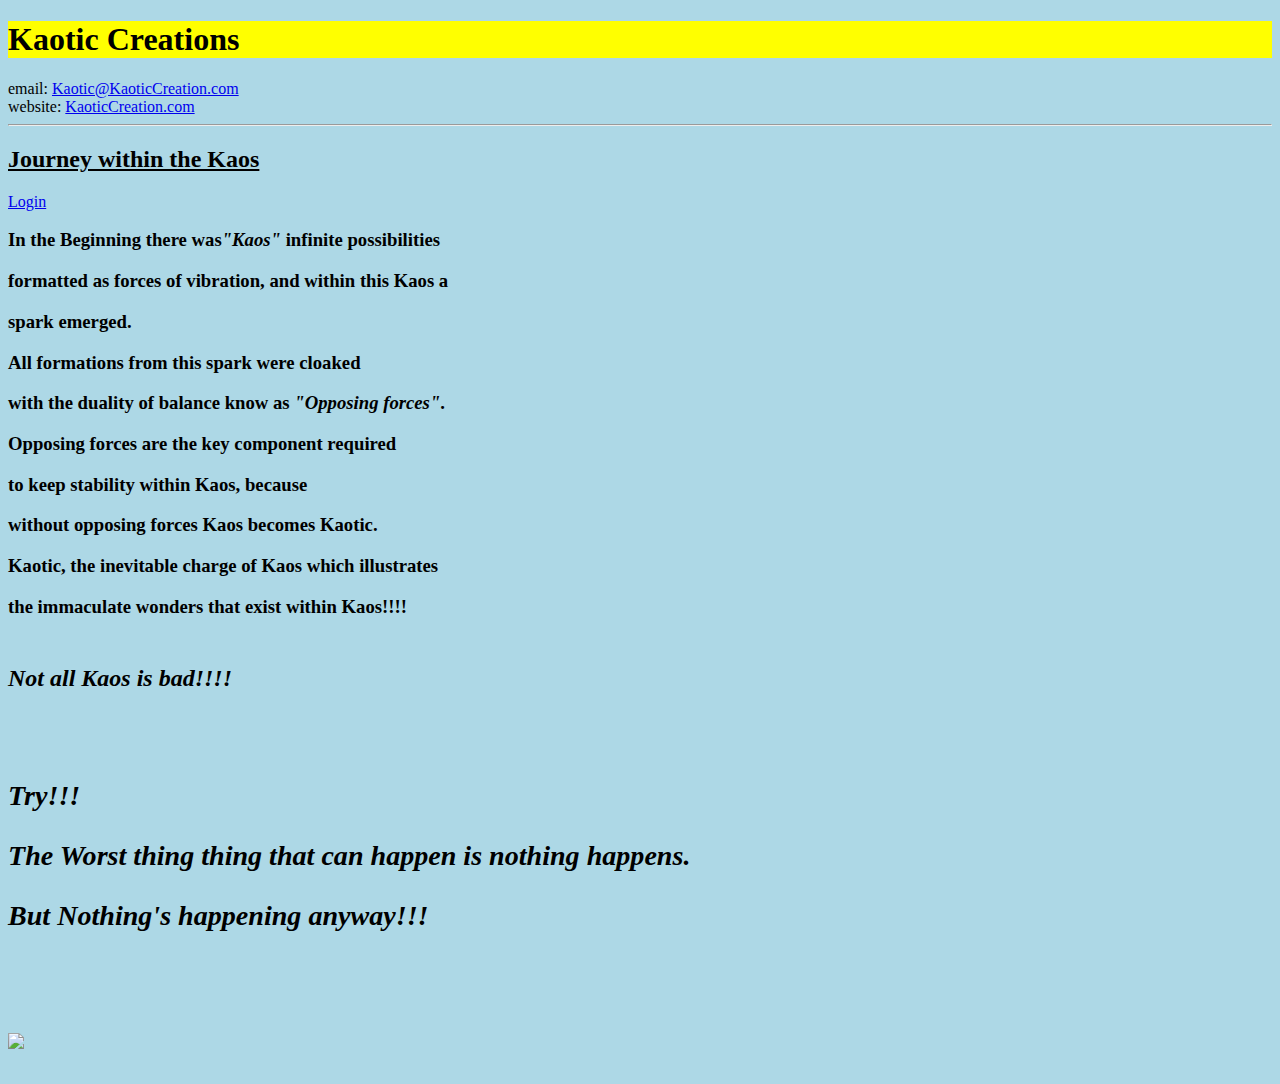
==== Index.html @ 27bdcdd7 "Add files via upload" ====
<!Doctype html>
<html>

<head>
	<title>Keith A. Jones</title>
   <Link rel="icon" href="https://encrypted-tbn0.gstatic.com/images?q=tbn:ANd9GcRy__bKDaqe9o86iVOmpuTBRMQtFFQuHGk-cMh3yE9v0g&usqp=CAU&ec=48600113">
</head>
<Body style="color:black; background-Color:lightblue;">

<h1 style="color:Black; background-Color:yellow;">Kaotic Creations</h1>

email: <a href="mailto:Kaotic@KaoticCreation.com">Kaotic@KaoticCreation.com</a>
<br>

website: <a href="https://kaoticcreation.com">KaoticCreation.com</a>
<hr>

<h2><ins>Journey within the Kaos</ins></h2>

	<a href="F:\Coding\HTML\login2.html">Login</a>


<br>
<h3>

<p>In the Beginning there was<em>"Kaos"</em> infinite possibilities</p>
<p>formatted as forces of vibration, and within this Kaos a </p>
<p>spark emerged. </p>

<p>All formations from this spark were cloaked</p>
<p>with the duality of balance know as <em>"Opposing forces"</em>.</p>
<p>Opposing forces are the key component required </p>
<p>to keep stability within Kaos, because</p>
<p>without opposing forces Kaos becomes Kaotic.</p>

<p>Kaotic, the inevitable charge of Kaos which illustrates</p>
<p>the immaculate wonders that exist within Kaos!!!!</p>



<h2>
<br>
<em>Not all Kaos is bad!!!!<em>
<h3>
<br>

<p>                        Try!!!<p>
<p>The Worst thing thing that can happen is nothing happens.<p>
<p>                  But Nothing's happening anyway!!!<p>

<br>
<br>

<!-- Commented out Table Data
<table>
    <tr>
	<th>Name</th>
	<th>email</th>
	<th>Phone</th>
    </tr>

    <tr>
	<td>Keith</td>
	<td>Keith@email</td>
	<td>8434530532</td>
    </tr>


    <tr>
    </tr>

</Table>
-->

<img src="https://www.daac.in/blog/wp-content/uploads/2022/03/Future-of-Web-Designing.jpg">
</body>
</Html>
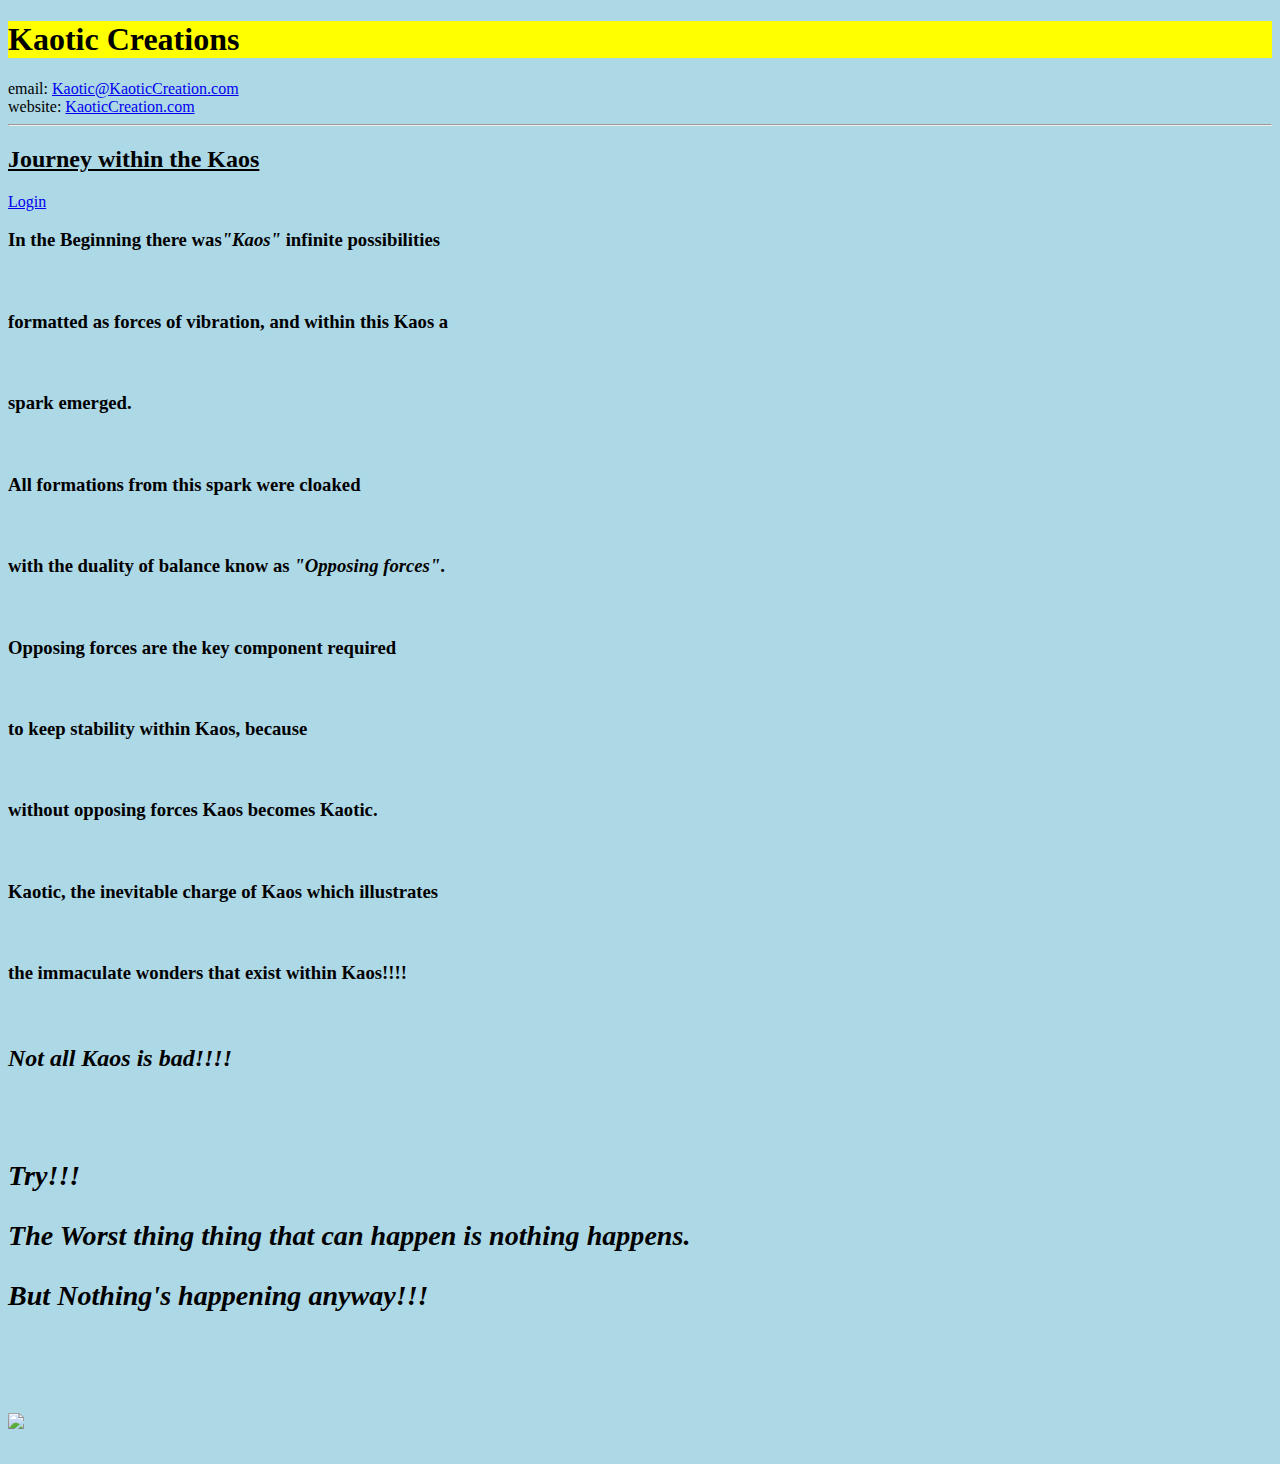
==== commit 0251638d: "Add files via upload" ====
--- a/Index.html
+++ b/Index.html
@@ -17,29 +17,28 @@
 
 <h2><ins>Journey within the Kaos</ins></h2>
 
-	<a href="F:\Coding\HTML\login2.html">Login</a>
+	<a href="login2.html">Login</a>
 
 
 <br>
 <h3>
 
-<p>In the Beginning there was<em>"Kaos"</em> infinite possibilities</p>
-<p>formatted as forces of vibration, and within this Kaos a </p>
-<p>spark emerged. </p>
+<p>In the Beginning there was<em>"Kaos"</em> infinite possibilities</p><br>
+<p>formatted as forces of vibration, and within this Kaos a </p><br>
+<p>spark emerged. </p><br>
 
-<p>All formations from this spark were cloaked</p>
-<p>with the duality of balance know as <em>"Opposing forces"</em>.</p>
-<p>Opposing forces are the key component required </p>
-<p>to keep stability within Kaos, because</p>
-<p>without opposing forces Kaos becomes Kaotic.</p>
+<p>All formations from this spark were cloaked</p><br>
+<p>with the duality of balance know as <em>"Opposing forces"</em>.</p><br>
+<p>Opposing forces are the key component required </p><br>
+<p>to keep stability within Kaos, because</p><br>
+<p>without opposing forces Kaos becomes Kaotic.</p><br>
 
-<p>Kaotic, the inevitable charge of Kaos which illustrates</p>
-<p>the immaculate wonders that exist within Kaos!!!!</p>
+<p>Kaotic, the inevitable charge of Kaos which illustrates</p><br>
+<p>the immaculate wonders that exist within Kaos!!!!</p><br>
 
 
 
 <h2>
-<br>
 <em>Not all Kaos is bad!!!!<em>
 <h3>
 <br>
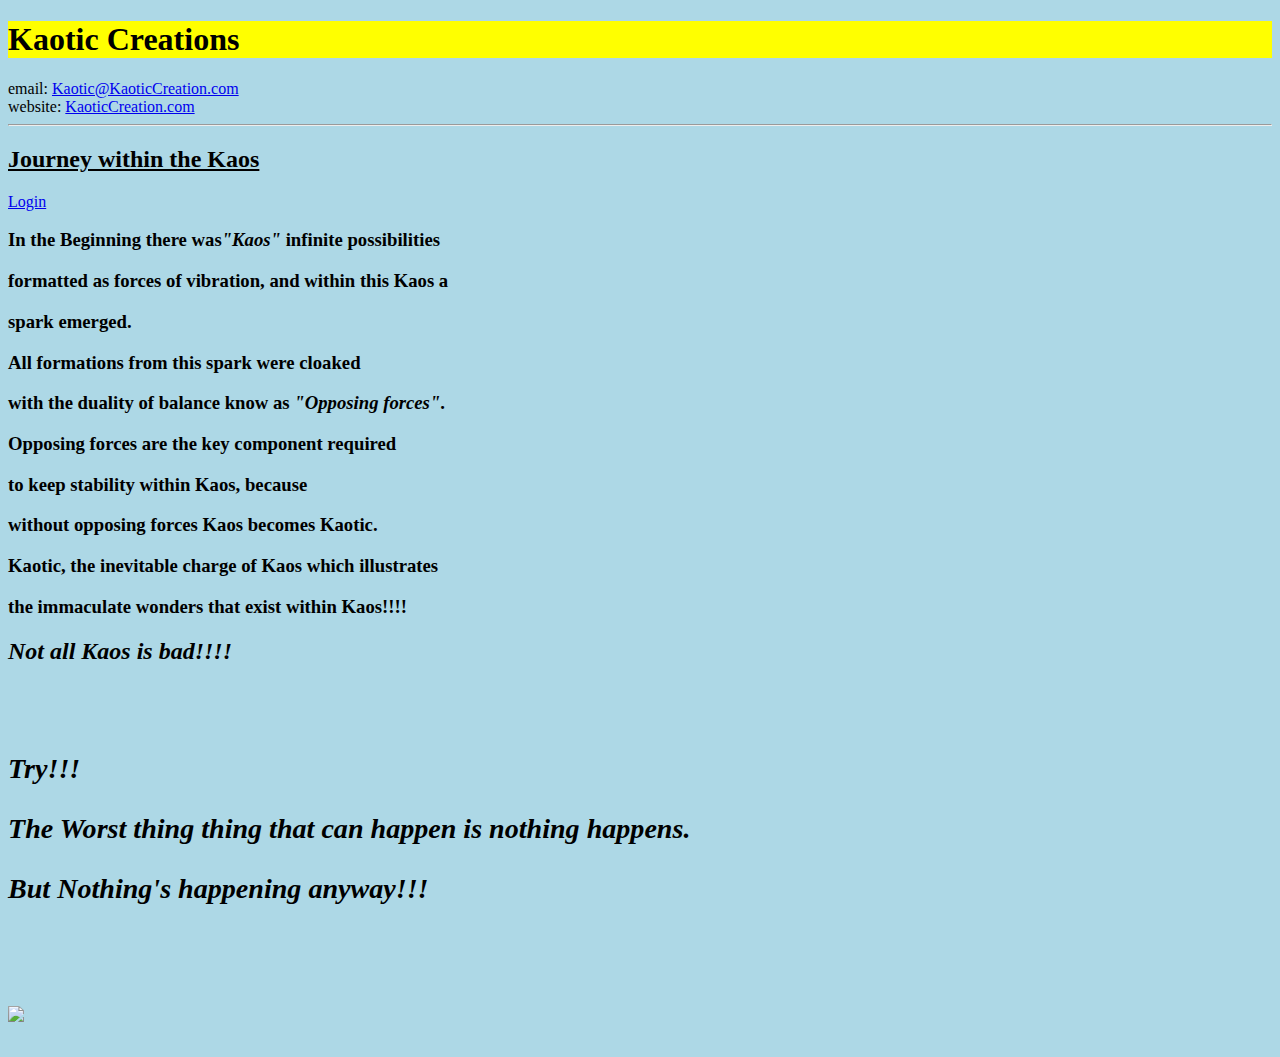
==== commit cdc4855b: "Add files via upload" ====
--- a/Index.html
+++ b/Index.html
@@ -2,6 +2,10 @@
 <html>
 
 <head>
+
+	<meta charset="utf-8" />
+	<meta name="viewport" content="width=device-width,initial-scale-1" />
+
 	<title>Keith A. Jones</title>
    <Link rel="icon" href="https://encrypted-tbn0.gstatic.com/images?q=tbn:ANd9GcRy__bKDaqe9o86iVOmpuTBRMQtFFQuHGk-cMh3yE9v0g&usqp=CAU&ec=48600113">
 </head>
@@ -17,24 +21,24 @@
 
 <h2><ins>Journey within the Kaos</ins></h2>
 
-	<a href="login2.html">Login</a>
+	<a href="http://kaoticcreations/login2.html">Login</a>
 
 
 <br>
 <h3>
 
-<p>In the Beginning there was<em>"Kaos"</em> infinite possibilities</p><br>
-<p>formatted as forces of vibration, and within this Kaos a </p><br>
-<p>spark emerged. </p><br>
+<p>In the Beginning there was<em>"Kaos"</em> infinite possibilities</p>
+<p>formatted as forces of vibration, and within this Kaos a </p>
+	<p>spark emerged. </p>
 
-<p>All formations from this spark were cloaked</p><br>
-<p>with the duality of balance know as <em>"Opposing forces"</em>.</p><br>
-<p>Opposing forces are the key component required </p><br>
-<p>to keep stability within Kaos, because</p><br>
-<p>without opposing forces Kaos becomes Kaotic.</p><br>
+<p>All formations from this spark were cloaked</p>
+<p>with the duality of balance know as <em>"Opposing forces"</em>.</p>
+<p>Opposing forces are the key component required </p>
+<p>to keep stability within Kaos, because</p>
+<p>without opposing forces Kaos becomes Kaotic.</p>
 
-<p>Kaotic, the inevitable charge of Kaos which illustrates</p><br>
-<p>the immaculate wonders that exist within Kaos!!!!</p><br>
+<p>Kaotic, the inevitable charge of Kaos which illustrates</p>
+<p>the immaculate wonders that exist within Kaos!!!!</p>
 
 
 
